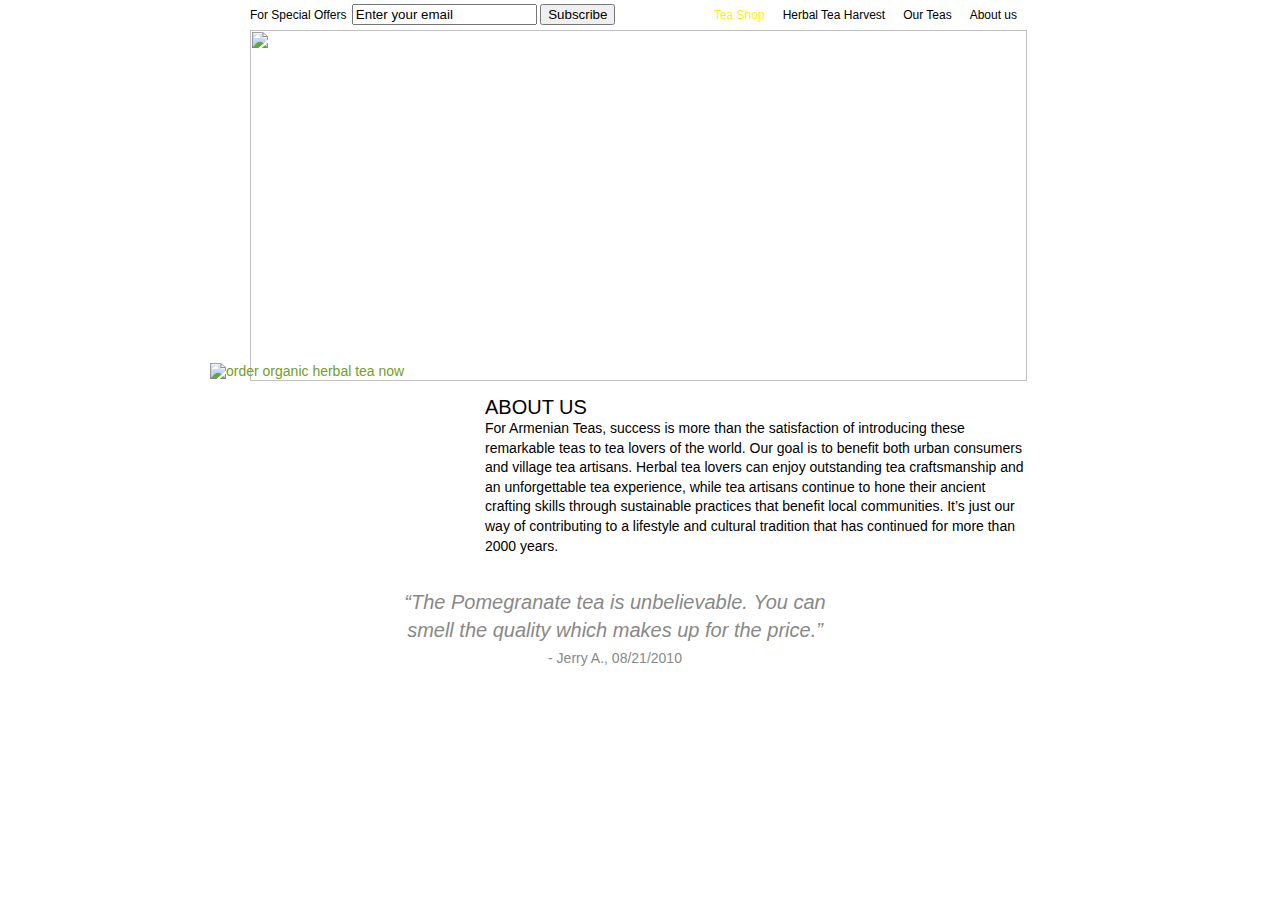
==== about/index.html @ 80d4caa8 "migrate more pages" ====
<!DOCTYPE html>
<html>
  <head>
    <meta http-equiv="Content-Type" content="text/html; charset=UTF-8" />
    <meta name="viewport" content="width=device-width, initial-scale=1.0" />

    <link href="https://commondatastorage.googleapis.com/static.adam8.com/clients/www.authentic-teas.com/favicon.ico" rel="shortcut icon" />

    <link href="/css/styles-basic-46.css" rel="stylesheet" type="text/css" />
    <link href="/css/styles-10.css" rel="stylesheet" type="text/css" />

    <link href="https://storage.googleapis.com/static.authentic-teas.com/css/gotham-bold.css" rel="stylesheet" type="text/css" />
    <link href="https://storage.googleapis.com/static.adam8.com/fonts/css/twilight-webfont.css" rel="stylesheet" type="text/css" />

    <title>Herbal teas from Armenia</title>

    <script>
      var thisPage = "about";
    </script>

    <script type="text/javascript" src="https://ajax.googleapis.com/ajax/libs/jquery/1.7.2/jquery.min.js"></script>
    <script type="text/javascript" src="/js/header-10.js"></script>
  </head>

  <body id="blog-page" class="about">
    <div id="page-container">
      <div id="header">
        <h1 id="logo" class="header-content"><a href="/">Armenian Teas</a></h1>

        <div id="subscribe">
          <form
            action="https://arto.createsend.com/t/r/s/xdkjjj/"
            method="post"
            id="subForm"
          >
            For Special Offers

            <span id="subscribe-input">
              <input
                type="text"
                value="Enter your email"
                name="cm-xdkjjj-xdkjjj"
                id="xdkjjj-xdkjjj"
                onfocus="if(this.value=='Enter your email')this.value='';"
                onblur="if(this.value=='')this.value='Enter your email';" />
              <input type="submit" value="Subscribe" />
            </span>
          </form>
        </div>

        <ul id="nav" class="header-content sf-menu nav-list-tier1">
          <li class="nav1 nav-tier1 li-about">
            <a href="/about/" class="nav-about nav-link-tier1">About us</a>
          </li>
          <li class="nav1 nav-tier1 li-our-teas">
            <a href="/our-teas/" class="nav-our-teas nav-link-tier1"
              >Our Teas</a
            >
          </li>
          <li class="nav1 nav-tier1 li-tea-harvest">
            <a href="/tea-harvest/" class="nav-tea-harvest nav-link-tier1"
              >Herbal Tea Harvest</a
            >
          </li>
        </ul>

        <div
          id="badge"
          class="header-content"
          style="
            background-image: url(https://lh4.ggpht.com/acpE-favNpQ9Wx-qEDUfNtiK0IPrff-dZ_IC55udfGMh6ppRsUVGXkLBa8xoMVf7PgGvOE-Pfb-JTISu=s185-c);
          "
        ></div>
      </div>

      <div id="container">
        <div id="content-text">
          <div id="content-wrapper" class="drop-shadow lifted">
            <div class="order-now sidebar">
              <a href="/tea-shop/"
                ><img
                  alt="order organic herbal tea now"
                  height="177"
                  src="https://storage.googleapis.com/clients.adam8.com/www.authentic-teas.com/img/order-now-trans.png"
                  width="264" /></a>
            </div>
            <h2>ABOUT US</h2>
            <p>
              For Armenian Teas, success is more than the satisfaction of
              introducing these remarkable teas to tea lovers of the world. Our
              goal is to benefit both urban consumers and village tea artisans.
              Herbal tea lovers can enjoy outstanding tea craftsmanship and an
              unforgettable tea experience, while tea artisans continue to hone
              their ancient crafting skills through sustainable practices that
              benefit local communities. It&rsquo;s just our way of contributing
              to a lifestyle and cultural tradition that has continued for more
              than 2000 years.
            </p>
          </div>
        </div>

        <div class="quotes">
          <div class="quote-item quote">
            <div class="quote-text">
              <p>
                &ldquo;Even before tasting the tea, one smell of the contents
                and I knew this was&nbsp;going to be something special.&rdquo;
              </p>
            </div>
            <div class="quote-attribution">Pearl D., 08/10/2010</div>
          </div>
          <div class="quote-item quote">
            <div class="quote-text">
              <p>
                &ldquo;I love the tea. We make 3 or 4 pots a day and drink it
                iced at work.&rdquo;
              </p>
            </div>
            <div class="quote-attribution">-Aram K., 10/06/2010</div>
          </div>
          <div class="quote-item quote">
            <div class="quote-text">
              <p>
                &ldquo;The tea arrived today. It was exactly what I was looking
                for. Thank you so&nbsp;very much.&rdquo;
              </p>
            </div>
            <div class="quote-attribution">-Tamar T., 12/29/2010</div>
          </div>
          <div class="quote-item quote">
            <div class="quote-text">
              <p>
                &ldquo;I can only drink decaffeinated herbal teas. You have such
                a great selection!&rdquo;
              </p>
            </div>
            <div class="quote-attribution">Leda K., 01/21/2011</div>
          </div>
          <div class="quote-item quote">
            <div class="quote-text">
              <p>
                &ldquo;Finding these herbal teas was especially important to me.
                I have a fairly new food allergy which does not allow me to
                consume anything which is not organic.&rdquo;
              </p>
            </div>
            <div class="quote-attribution">Monica A., 06/06/2011</div>
          </div>
          <div class="quote-item quote">
            <div class="quote-text">
              <p>
                We drink this every night - it&#39;s such a delight after
                dinner. It&#39;s &quot;real Armenian mint tea&quot; unlike the
                ones that refer to themselves as such but aren&#39;t really from
                Armenia nor as good as this tea.
              </p>
            </div>
            <div class="quote-attribution">Tamar P.</div>
          </div>
          <div class="quote-item quote">
            <div class="quote-text">
              <p>
                &ldquo;I purchased your herbal teas as a gift for my brother and
                his wife who are big&nbsp;tea drinkers.<br />
                They were impressed with the quality!
              </p>
            </div>
            <div class="quote-attribution">-Rose M., 07/15/2010</div>
          </div>
          <div class="quote-item quote">
            <div class="quote-text">
              <p>
                &ldquo;Once I tasted the Wild Mint, I knew I would never go back
                to drinking&nbsp;regular mint tea again.&rdquo;
              </p>
            </div>
            <div class="quote-attribution">-Patrick D., 09/18/2010</div>
          </div>
          <div class="quote-item quote">
            <div class="quote-text">
              <p>&ldquo;Noah&#39;s blend is so refreshing&rdquo;</p>
            </div>
            <div class="quote-attribution">Adam J.</div>
          </div>
          <div class="quote-item quote">
            <div class="quote-text">
              <p>
                &ldquo;I don&#39;t even like tea, and I LOVE this
                stuff!!!&rdquo;
              </p>
            </div>
            <div class="quote-attribution">-Jack A., 11/09/2010</div>
          </div>
          <div class="quote-item quote">
            <div class="quote-text">
              <p>
                &ldquo;Love Your herbal teas - Ani Blend is the best of
                course!&rdquo;
              </p>
            </div>
            <div class="quote-attribution">-Ani C., 01/26/2011</div>
          </div>
          <div class="quote-item quote">
            <div class="quote-text">
              <p>
                &ldquo;My pantry now officially smells like the Armenian
                highlands!!&rdquo;
              </p>
            </div>
            <div class="quote-attribution">Silva T., 01/14/2011</div>
          </div>
          <div class="quote-item quote">
            <div class="quote-text">
              <p>
                Exceptionally great herbal teas. I&#39;m not sure where else you
                can find this kind of high quality wild-crafted teas.
              </p>
            </div>
            <div class="quote-attribution">Alec E., 12/12/2016</div>
          </div>
          <div class="quote-item quote">
            <div class="quote-text">
              <p>
                &ldquo;The Armenian Blend is OUTSTANDING! I give samples to
                everyone I know.&rdquo;
              </p>
            </div>
            <div class="quote-attribution">-Nick W., 09/15/2010</div>
          </div>
          <div class="quote-item quote">
            <div class="quote-text">
              <p>
                &ldquo;The Pomegranate tea is unbelievable.&nbsp;You can smell
                the quality which makes up for the price.&rdquo;
              </p>
            </div>
            <div class="quote-attribution">- Jerry A., 08/21/2010</div>
          </div>
        </div>

        <div class="push"></div>
      </div>

      <div id="footer">
        <div id="footer-container"></div>
      </div>
    </div>

    <script type="/js/scripts-2.js"></script>
  </body>
</html>
---- css/styles-basic-46.css ----
html,body,div,span,applet,object,iframe,h1,h2,h3,h4,h5,h6,p,blockquote,pre,a,abbr,acronym,address,big,cite,code,del,dfn,em,font,img,ins,kbd,q,s,samp,small,strike,strong,sub,sup,tt,var,dl,dt,dd,ol,ul,li,fieldset,form,label,legend,table,caption,tbody,tfoot,thead,tr,th,td{margin:0;padding:0;border:0;outline:0;font-weight:inherit;font-style:inherit;font-size:100%;font-family:inherit;vertical-align:baseline}:focus{outline:0}body{line-height:1}ol,ul{}table{border-collapse:separate;border-spacing:0}caption,th,td{text-align:left;font-weight:normal;vertical-align:top}blockquote:before,blockquote:after,q:before,q:after{content:""}blockquote,q{quotes:""""}a:active{ outline:none}img{ display:block}


html, body {
	height: 100%;
}
::selection {
        background: #ffdd00; /* Safari */
        }
::-moz-selection {
        background: #ffdd00; /* Firefox */
}

body { 
  font-family: sans-serif; 
  font-size: 14px;
  background-attachment:fixed;
  background-position:center top;
  background-repeat:repeat;
  background-image:url(https://commondatastorage.googleapis.com/static.adam8.com/img/bg-canvas.gif);
  color:#000;
  min-height:100%;
}
body#admin, body#admin #container, body#admin #content-text,
body#admin-text, body#admin-text #container, body#admin-text #content-text {
  background-attachment:fixed;
  background-position:center top;
  background-repeat:repeat;
  background-image:url(https://commondatastorage.googleapis.com/static.adam8.com/img/bg-canvas.gif);
}

h1, h2, h3, h4, h5, h6 {
	font-family: Gotham, Helvetica, Arial, sans-serif;
	font-weight: normal;
	margin-bottom: .3em;
}
h1 { font-size: 70px; font-weight: bold; }
h2 { font-size: 42px; font-weight: bold; }
h3 { font-size: 24px; font-weight: bold; }
h4 { font-size: 18px; font-weight: bold; }
th { vertical-align: top; }

#admin h1, #admin h1 a:link, #admin h1 a:visited {
	font-size: 35px;
	line-height: 35px;
	padding: 6px;
	color: #000; 
}

#logo { 
	font-size: 27px;
	margin: 10px;
	text-shadow: 1px 1px 2px #111, 0px 0px 9px #6F6C64;
	text-align: center;
}
#logo a:link, #logo a:visited { 
  color: #f9f9f9;
  text-decoration: none;
  display: block;
}
#logo a:hover {
  text-decoration: none;
  display: block;
}
#nav, #nav-categories { 
  list-style-type: none;
  overflow: hidden;
}

p { margin-bottom:20px;line-height:1.4em; }
b, strong { font-weight: bold; }
i, em { font-style:italic;}
a:link, a:visited {
	color:#3C6515;
	text-decoration:none;
}
.clear {clear:both;height:0px; }

#page-container {
	position:relative;
	height: 100%;
	margin: 0 auto -50px; 
}
#container {
	position:relative;
	width: 960px;
	/* this is for the sticky footer */
	min-height: 100%;
	height: auto !important;
	height: 100%;
	margin: 0 auto -50px; 
	/* sticky footer: the bottom margin is the negative value of the footer's height */
}

#footer, .push {
	height: 50px; /* .push must be the same height as .footer */
}

#content-text {
  width: 770px;
  padding: 15px;
  margin: 0 auto;
  -moz-border-radius: 6px;
  -webkit-border-radius: 6px;
  border-radius:6px;
  overflow:visible;
  position:relative;
}
#admin #content-text, #admin-layout #content-text {
	overflow: visible;
}
.admin-home #content-text {
	padding:15px;
  margin-top:10px;
	background-color: #fff;
	background-color: rgba(256,256,256,.8);
	color: #000;
  color: #000;
  width: 80%;
}
#nav-admin li, #nav-orphin-admin li {
	margin:0;
	padding:0;
	text-indent: 0px;
	list-style-type: none;	
}
.nav-admin-link:link, .nav-admin-link:visited {
	color: #f00;
}
#nav-admin .nav-list-tier2, 
#nav-admin .nav-list-tier3,
#nav-admin .nav-list-tier4 { 
	padding: 10px 0 0 12px;
	border-left: 1px solid rgba(0,0,0,0.1); 
}
#nav-orphin-admin {
	border-top: 1px solid rgba(255,255,255,.5);
	box-shadow: 0 -1px 0 0 rgba(0,0,0,.2);
	margin-top: 10px;
	padding-top: 10px;
}

.white-on-black #content-text {
	background-color: #000;
	background-color: rgba(0,0,0,.8);
	color: #fff;
	text-shadow: 1px 1px 1px #000; 
	text-shadow: 1px 1px 1px rgba(0,0,0,0.8); 
}
.white-on-black #content-text strong, .white-on-black #content-text b {
	color: #fff;
	text-shadow: 1px 1px 1px #000; 
}
.white-on-black a:link, .white-on-black a:visited {
	color: #dca54c;
	text-decoration: none;
}
.white-on-black a:hover { 
	color: #dca54c;       
  text-decoration: underline;        
}


.black-on-white #content-text {
	background-color: #fff;
	background-color: rgba(256,256,256,.8);
	color: #000;
	text-shadow: 1px 1px 1px #fff; 
	text-shadow: 1px 1px 1px rgba(255,255,255,0.8); 
}
.black-on-white #content-text strong, .black-on-white #content-text b {
	color: #000;
	text-shadow: 1px 1px 1px #fff;  
}
.black-on-white a:link, .black-on-white a:visited {
	color: #B25819;
	text-decoration: none;
}
.black-on-white a:hover { 
  color: #D78028;         
  text-decoration: underline;        
}
.None #content-text {
	/* background-color: transparent; */
}
#admin #content-text {
	min-height: 800px;
}



#content-text li { 	margin: .3em 0 .4em 2em; }
#admin #content-text li { margin-left:0; }

#coming-soon {
  text-align: center;
	color:#000;
	text-shadow: 1px 1px 1px #fff; 
	text-shadow: 1px 1px 1px rgba(255,255,255,0.8);
	position: fixed;
	z-index:1;
	top:0;right:0;left:0;bottom:0;
	width:100%;
	height:100%;
	display:table;
}
#coming-soon-inner {
	vertical-align:middle;
	display:table-cell;
}
#coming-soon-inner strong {
	padding:10px;
	background-color:#fff;
	background-color:rgba(256,256,256,.5);
	-moz-border-radius:12px;
	-webkit-border-radius:12px;
	border-radius:12px;
	border: 1px solid #fff;
	
}
.button, .submit-button {
  font-size: 11px;
  font-family: sans-serif;
  line-height: 1em;
  font-weight: bold;
  padding: 7px 10px;
  -moz-border-radius: 4px;
  -webkit-border-radius: 4px;
  border-radius: 4px;
  -webkit-box-shadow: 0px 0px 7px rgba(0,0,0,.1);
  -moz-box-shadow: 0px 0px 7px rgba(0,0,0,.1);
  box-shadow: 0px 0px 7px rgba(0,0,0,.1);
  border: 1px solid #777;
  text-shadow: 1px 1px 1px #fff; 
  color: #000;
  background: #fff;
  background: rgba(256,256,256,0.8);
  background: -webkit-gradient(linear, left top, left bottom, from(#fff), to(#dddddd));
}

#content-text .button{ font-size: 12px; }

.submit-button{color: #fff;text-shadow: 0 -1px 0 rgba(0, 0, 0, 0.9);font-size: 14px;background-color:#5bb75b;*background-color:#51a351;background-image:-ms-linear-gradient(top, #62c462, #51a351);background-image:-webkit-gradient(linear, 0 0, 0 100%, from(#62c462), to(#51a351));background-image:-webkit-linear-gradient(top, #62c462, #51a351);background-image:-o-linear-gradient(top, #62c462, #51a351);background-image:-moz-linear-gradient(top, #62c462, #51a351);background-image:linear-gradient(top, #62c462, #51a351);background-repeat:repeat-x;border-color:#51a351 #51a351 #387038;border-color:rgba(0, 0, 0, 0.1) rgba(0, 0, 0, 0.1) rgba(0, 0, 0, 0.25);filter:progid:dximagetransform.microsoft.gradient(startColorstr='#62c462', endColorstr='#51a351', GradientType=0);filter:progid:dximagetransform.microsoft.gradient(enabled=false);}

.submit-button:hover,.submit-button:active {background-color:#51a351;*background-color:#499249;}


#footer .button {
  font-weight: normal;
  padding: 3px 8px;
}
.button:link, .button:visited {	
  text-decoration: none!important;
}
#content-text .button:hover { 
  border: 1px solid #999;
  background:none; 
  background-color:#fff;
  background: -webkit-gradient(linear, left top, left bottom, from(#fff), to(#eee)); 
  color: #000;
  -webkit-box-shadow: 0px 0px 7px rgba(256,256,256,.3);
  -moz-box-shadow: 0px 0px 7px rgba(256,256,256,.3);
  box-shadow: 0px 0px 7px rgba(256,256,256,.3); 
}


.white-on-black .button {
  border: 1px solid #333;
  color: #ccc;
  background: #000;
  background: rgba(0,0,0,0.6);
  text-shadow: none;
  background: -webkit-gradient(linear, left top, left bottom, from(#888), to(#060606))!important;
}
.new-client-button {
	margin-top:25px;
}
#content-text .button {
	color:#333;
}
.white-on-black .button:hover {
	background: #000;
	color: #fff;
}
.button-close { text-decoration: none!important; }
.delete-it { color:#f00!important; }
#footer { position: relative; }
#login, #logout {
  position: absolute;
  z-index:1001;
  bottom: 10px;
  right: 10px;
  background: -webkit-gradient(linear, left top, left bottom, from(#fff), to(#dddddd));
  
}
#logout {
  position:fixed;
  bottom: auto;
  top: 10px;
  right: 32px;
}
#login a:link, #login a:visited, #logout a:link, #logout a:visited {
	text-decoration:none;
}
#adam8-icon {
	display:block;
	position:absolute;
	right: -24px;
	top: 1px;
	width: 16px;
	height: 16px;
}
#adam8-icon:link, #adam8-icon:visited {
	background-image: url(https://commondatastorage.googleapis.com/static.adam8.com/img/adam8-icon.png);
	background-repeat: no-repeat;
	background-position: left top;
}
#adam8-icon:hover {
	background-image: url(https://commondatastorage.googleapis.com/static.adam8.com/img/adam8-icon.png);
	background-repeat: no-repeat;
	background-position: left bottom;
}

.button a:link, .button a:visited {
  color: #111;
	text-shadow: 1px 1px 1px #fff; 
	text-shadow: 1px 1px 1px rgba(255,255,255,0.8); 
}
.button a:hover {
	color: #F00;
	text-decoration: none!important;
}
.white-on-black .button a:link, .white-on-black .button a:visited {
  color: #d6d6d6;
  text-shadow: 1px 1px 1px #000; 
}



/* ----------  SLIDESHOW GALLERY ----------------*/

#slideshow, .slideshow {
	font-size: 10px;
	line-height: 1em;
	position: relative;
	margin-bottom: 10px;
}
#slideshow h2, .slideshow h2 {
	margin-bottom: .5em;
	line-height: 1em;
}
#slideshow-prev-next, .slideshow-prev-next { display: none; }
.slideshow-right #slideshow, .slideshow-right .slideshow {
	margin-left: 15px;
	float: right;
}
.slideshow-small-right #content-text, .slideshow-normal #content-text, .slideshow-None #content-text {
	width: 960px;
}
#slideshow-thumb-container, .slideshow-thumb-container {
	
}
#slideshow-thumb-container img, .slideshow-thumb-container img {
	float: left;
	margin:0 2px 2px 0;
	border: 2px solid #e5dfd0;
}
body.white-on-black #slideshow-thumb-container img,
body.white-on-black .slideshow-thumb-container img { border: 2px solid #000; }
body.black-on-white #slideshow-thumb-container img,
body.black-on-white .slideshow-thumb-container img { border: 2px solid #fff; }

#slideshow-thumb-container .thumb-selected img,
body.white-on-black #slideshow-thumb-container .thumb-selected img,
.slideshow-thumb-container .thumb-selected img,
body.white-on-black .slideshow-thumb-container .thumb-selected img {
	border: 2px solid #fff;
    -moz-box-shadow:0px 0px 6px #6A5414;
    -webkit-box-shadow:0px 0px 6px #6A5414;
    box-shadow:0px 0px 6px #6A5414;
}
body.black-on-white #slideshow-thumb-container .thumb-selected img,
body.black-on-white .slideshow-thumb-container .thumb-selected img {
	border: 2px solid #fe9;
}

#slideshow-photo-container, .slideshow-photo-container {
	clear: both;
	margin-top: 4px;
	margin-left: 2px; 
}
#slideshow-photo, .slideshow-photo {
	margin-bottom:2px;
}
.slideshow-photo-item {
	position: relative;
}
.slideshow-photo-other {
	display: none;
}
.slideshow-photo-caption {
	position: absolute;
	bottom: 0px;
	background-color:#000;
	background-color: rgba(0,0,0,.7);
	padding:1px 10px 4px 5px;
}
.slideshow-photo-caption a:link, .slideshow-photo-caption a:visited { text-decoration: none; color: #fff; }

.slideshow-solo .slideshow-thumb-container, .slideshow-solo .slideshow-prev-next { display: none; }



/*------------  BLOG   ----------------*/

#blog-post, .blog-post {
	position: relative;
	padding-bottom:30px; 
}
.post-entry-home .post-pic, .post-entry-list .post-pic {
	float: left;
	margin: 0 10px 5px 0;
}
.post-entry-home {
	overflow: hidden; 
}
.post-entry-home:hover {
	cursor: pointer; 
}
.post-entry-home .post-summary a:link, .post-entry-home .post-summary a:visited, .post-entry-home .post-summary a:hover 
, .post-entry-home-list .post-summary a:link, .post-entry-home-list .post-summary a:visited, .post-entry-home-list .post-summary a:hover {
	color:#000;
	text-decoration: none;
}
.post-comments, .post-staff, .post-category, .post-issue {
	display: inline;
	float: right;
	margin: 8px 10px 10px 0;
}
.post-content {
	padding-bottom:60px;
}
.post-comments {
	float:left;
}
.post-bottom {
	clear:both;
}
#fb-comments-wrapper {
	display:none;
}





/*------------  ADMIN   ----------------*/


#admin {
	/*min-height: 1600px;*/
}
#admin #content-text {
	/* width: 960px; */
}
#admin h3 {
	margin: 20px 0 5px 0;
	padding: 10px 0; 
}
#admin h3 a:link, #admin h3 a:visited {
	color: #000;
	text-decoration: none;
}
#admin td { padding:5px; }

.admin-home #admin-home-button {
	display: none;
}

#content-text li#add_new_page { margin: 8px 0 15px -6px; }

#admin-posts {
	margin-bottom: 20px;  
}
.admin-item, .list-item  {
	margin-bottom: 10px;
	position: relative;
	clear: left;
	overflow: hidden;
	line-height: 1.2em;
}

.admin-page-side {
	position: absolute;
	left: -22px;
}

#admin-list {
	list-style-type: none;
	margin-bottom: 25px;
}
#admin-products { margin-bottom: 15px; }
.admin-product-option-edit {
	display:none;
	margin-bottom: 25px;
	padding-left:10px; 
	border-left:3px solid #000; 
}
#breadcrumbs {
	margin-bottom: 15px;
	text-transform: capitalize;
	
}
#admin-text #admin-form, #admin #breadcrumbs, #admin-text h3 {
	/*background-color: #fff;
	background-color: rgba(256,256,256,0.8);*/
    -moz-border-radius: 4px;
    -webkit-border-radius: 4px;
}
#nav-admin-container li { min-height: 19px; }

.admin-hover-li { /* background-color: rgba(255,255,255,.3); */ }
/*
.admin-pics {
	text-indent: -99999em;
	background-image: url(../img/pics.png);
	background-repeat: no-repeat;
	background-position: center center;
	width: 27px;
	min-height: 19px;
	display: inline-block;
}
.button-close {
	display: none;
	text-indent: -99999em;
	background-image: url(../img/trash.png);
	background-repeat: no-repeat;
	background-position: center center;
	width: 13px;
	min-height: 19px;
	display: inline-block;
}
.live-page {
	display: none;
	text-indent: -99999em;
	background-image: url(../img/open.png);
	background-repeat: no-repeat;
	background-position: center center;
	width: 19px;
	min-height: 19px;
	display: inline-block;
}
*/


.admin-options { display: none; }

#breadcrumbs {
	position: relative;
	left: -20px;
	display: block;
	padding:12px 30px 10px 20px;
	background-image: url(https://commondatastorage.googleapis.com/static.adam8.com/img/arrow.png);
	background-repeat: no-repeat;
	background-position: left center;
}
#breadcrumbs a:link,#breadcrumbs a:visited {
	color:#f00;
}

#content-text li.item {
	text-indent: 0px;
	margin-left:0;
}
#admin-layout #container {
	border-left: 4px dotted #fc0;
	border-right: 4px dotted #fc0;
	height: 600px;
}
#admin-layout-bar {
    position:fixed;
	z-index:1002;
    bottom:0;left:0;
    width:100%;
    display:block;
    background:#000;
    height:25px;
    overflow:hidden;
    padding:12px 0;
    text-align:center;
    color:#fff;
    border-top: 3px solid #dca54c;  
    -moz-box-shadow:0px 0px 6px #000;
    -webkit-box-shadow:0px 0px 6px #000;
    box-shadow:0px 0px 6px #000;
	text-shadow:none!important;
}
#admin-layout-bar a:link, #admin-layout-bar a:visited, admin-layout-bar {
	color: #fff;
}
#admin-layout #content-text {
    border: 1px dashed #dca54c;
    overflow: visible;
}
#admin-form {
	width:100%;
	margin-top: 20px;
}
#admin-form th {
  padding:7px 0 5px 0px;
  width: 100px;
}
#admin-form td {  
  padding:7px 0;
}
label { vertical-align: middle; }

#admin-blog {
	margin-bottom: 30px;
	padding-bottom: 20px;
	border-bottom: 2px solid #000;
}

#id_title, #id_seo_title, #id_summary, #id_title_fr, #id_seo_title_fr, #id_summary_fr  {
	width: 450px;
}

#id_summary { height:50px; }
#id_sequence { width: 25px; }

/*input { vertical-align: top; } */


#admin-form input#id_image { width: auto; }
#admin-form-delete { text-align: right;clear:both;margin-top: 100px; padding-top: 20px;border-top: 3px solid #000; } 

.admin-slideshow #slideshow { display: none; }

#layout-save-button {
    font-family: Verdana, Arial, Helvetica, sans-serif;
    font-size: 11px;
    top:0px;
    right:0px;
    padding:1px 6px;
    font-weight:bold;
    line-height: 18px;
    position:absolute;
    background-color:#FFCC00;
    color: #000;
}
#layout-save-button {
    color: #000;
	text-shadow: none;
}
#pic-list {
	margin-top: 10px;
	display:block;
}
#pic-list-mini {
	margin-top: -1px;
	display:block;
	margin-left: 120px;
	width: auto;
	margin-left: 118px;
}
.pic-list-item {
	display:block;
	width:62px;
	height:100px;
	float:left;
	margin: 0 20px 5px 0;
}
.pic-list-item-mini {
	display: block;
	width: 28px;
	height: 28px;
	float: left;
	margin: 0 5px 10px 0;
}
#pic-preview {
	position: absolute;
	left: -240px;
}
.pic-list-img {
	border-radius: 4px;
}
.pic-list .pic-list-img { 
	border: 1px solid #fff;
}
.pic-list-item:hover, .icon-drag:hover {
	cursor: move;
}
.pic-list-item img { border:3px solid transparent; }
.pic-list-item img:hover { border:3px solid #fc0; }

.admin-delete {
	text-align: right;
	float: right;
	margin-top:3px;
}
.removePic { color: #fff!important;display: none;float:right;font-size:11px;margin-right:2px;margin-top:2px;background-color:#f00;padding:2px 3px;text-decoration:none;font-weight:normal; }
.pic-active {
	border: 3px solid #fc0!important;
	-webkit-box-shadow:0px 0px 6px #fc0;
	-moz-box-shadow: 0px 0px 6px #fc0; 
	box-shadow: 0px 0px 6px #fc0; 
}

#caption-text {
	margin-bottom: 50px;
	display: none; 
}
#caption-text p { display: inline; padding-right: 8px; }

#caption-text h1, #caption-text h2, #caption-text h3, #caption-text h4 {
	font-size: 20px;
}
#slideshow-save { position:relative; top:20px; }
#slideshow-save, .upload-form { clear: both }
.pic-list-caption-hidden, .pic-list-link-hidden { display:none }
#slideshow-caption-input { width: 675px; }
#slideshow-link-input { width: 400px; }
#save-caption-form, #save-link-form { display:none; }
#admin-saved, #admin-deleted {
	display: none;
	height:20px;
	color: #060;
	position:absolute;
	width:200px;
	left:0px;
	padding-left: 10px;
}
#admin-saving, #admin-deleting {
	background-color: #FC0;
	top: -4px;
	display: none;
	color: #000;
	height: 20px;
	line-height: 20px;
	position: absolute;
	width: auto;
	left: -14px;
	padding: 2px 9px 2px 29px;
	background-image: url(https://commondatastorage.googleapis.com/static.adam8.com/img/ajax-loader-yellow-bg.gif);
	background-repeat: no-repeat;
	background-position: 7px center;
}
#image-counter {
	line-height: 16px;
	padding-left: 0;
	max-width:615px;
	margin-left: 135px;
}
.image-loading {
	padding-left: 22px!important;
	background-image: url(https://commondatastorage.googleapis.com/static.adam8.com/img/ajax-loader.gif); 
	background-repeat: no-repeat;
	background-position: left top;
}
.admin-box {
	width: 100%;
	padding: 15px;
	border: 1px solid #b4afa2;
	margin: 25px 0px;
	-moz-border-radius: 10px;
	-webkit-border-radius: 10px;
	border-radius:10px;
	background: #d3cdbe;
}
.admin-cover-upload {
	width: 300px;
	float: right;
	margin: 0 0 18px 18px;
}
#admin #id_attribution, #admin #id_link { width: 550px; }

#client-list {
	list-style-type:none;
}
#client-list img {
	float:left;
	margin-right:5px;
}
.float-left {
	float:left;
	margin-right:6px;
	margin-bottom:2px;
}
.float-right {
	float: right;
	margin-left:5px;
	margin-bottom:2px;
}


.issue-cover { float:left;margin:0 8px 8px 0;}
#feature-image { position:absolute;right:0; }
.issue-add-to-cart { position: absolute; right:0;top: 0; }

.author-list  {
	height:150px;
	overflow:auto;
	border: 1px solid #333;
	padding:4px;
}

.last_name_required {
	display:none; /* honeypot */
}
.error { color: #f00; }
---- css/styles-10.css ----
#login, #logout {
    display: none;
}
body {
    background-image: none;
}

p {
    margin-bottom: 1.2em;
}

h1, h2, h3, h4, h5, h6 {
    font-family: GothamBoldRegular, Helvetica, Arial, sans-serif;
    font-weight: normal;
    margin: 0 0 3px 0;
    -webkit-font-smoothing: antialiased;
}
h1, h2 {
    font-size: 20px;
    margin-top: 18px;
}
h3 {
    font-size: 17px; 
}


#header, #container, #footer {
    width: 780px;
    margin: 0 auto;
    position: relative;
}
#container {
    min-height: 180px;
}
#header {
    height: 381px;
}
#admin #header {
    height: 180px;
}
.tea-shop #header, .shop #header {
    height: 30px;
}
#header-slideshow {
    position: absolute;
    top: 0;
    left: 0;
}
.pic-header {
    position: absolute;
    top: 30px;
    left: 0;
    cursor: pointer;
}

#subscribe {
    font-family: 'Vollkorn', Georgia, Arial, serif;
    line-height: 24px;
    position: absolute;
    top: 3px;
    font-size: 12px;
}
#subscribe-input {
    margin-left: 2px;
}

#subForm_fr {
    display: none;
}
body.i18n_fr #subForm {
    display: none;
}
body.i18n_fr #subForm_fr {
    display: block;
}


#social-fb-like {
    position: absolute;
    right: -95px;
    top: 30px;
}
#social-twitter {
    position: absolute;
    right: -55px;
    top: 54px;
}
#social-fb-find {
    position: absolute;
    top: -30px;
}

ul#nav {
    font-family: GothamBoldRegular, Helvetica, Arial, sans-serif;
    height: 30px;
    padding-right: 5px;
    font-size: 12px;
}
#nav li {
    float: right;
    /*border-right:1px solid #DDD;*/
}
#nav li a {
    padding: 10px 8px 10px 10px;
    line-height: 30px;
}
#nav li a:link, #nav li a:visited {
    color: #000;
}
#nav li a:hover {
    color: #769c27;
}

#nav li .nav-tea-shop:link, #nav li .nav-tea-shop:visited,
#nav li .nav-shop:link, #nav li .nav-shop:visited {
    /*background:url(https://storage.googleapis.com/static.authentic-teas.com/img/nav-tea-shop.png) top center no-repeat;
            	background-color:#769923;*/
    position: relative;
    top: 0px;
    background: url(https://storage.googleapis.com/static.authentic-teas.com/img/nav-active-bg2-trans.png) center -8px no-repeat;
    color: #fff200!important;
}
#nav li .nav-tea-shop:hover, nav li .nav-shop:hover {
    position: relative;
    top: 2px;
    background: url(https://storage.googleapis.com/static.authentic-teas.com/img/nav-active-bg2-trans.png) center -8px no-repeat;
}

#handpicked, #badge {
    position: absolute;
    z-index: 101;
    right: -45px;
    top: 75px;
    width: 185px;
    height: 186px;
    display: block;
    background-repeat: no-repeat;
    background-position: center center;
}
.tea-shop #badge, .shop #badge {
    display: none;
}
#badge a {
    width: 185px;
    height: 186px;
    display: block;
}
#logo {
    z-index: 25;
    margin: 0;
    width: 235px;
    height: 144px;
    display: block;
    position: absolute;
    top: 40px;
    left: 20px;
}
#logo a:link, #logo a:visited {
    text-indent: -99999em;
    background: url(https://storage.googleapis.com/static.authentic-teas.com/img/Authentic-Teas-logo-trans.png) top left no-repeat;
    width: 158px;
    height: 158px;
    display: block;
}
body.home #container {
    min-height: 150px;
    /* position: relative; */
    z-index: 10;
}
body#blog #container {
    min-height: 300px;
}
#home-header-tagline {
    text-indent: -99999em;
    width: 667px;
    height: 79px;
    display: block;
    position: absolute;
    top: 287px;
    left: 72px;
    background: url(https://storage.googleapis.com/static.authentic-teas.com/img/authentic-people-authentic-teas-trans.png) top left no-repeat;
}
#home-header-tagline1 {
    text-indent: -99999em;
    width: 178px;
    height: 70px;
    display: block;
    position: absolute;
    top: 265px;
    left: 135px;
    background: url(https://storage.googleapis.com/static.authentic-teas.com/img/home-header-tagline1-pure.png) bottom left no-repeat;
}
#home-header-tagline2 {
    text-indent: -99999em;
    width: 324px;
    height: 70px;
    display: block;
    position: absolute;
    top: 265px;
    left: 315px;
    background: url(https://storage.googleapis.com/static.authentic-teas.com/img/home-header-tagline2-armenian.png) bottom left no-repeat;
}
body.i18n_fr #home-header-tagline2 {
    background: url(https://storage.googleapis.com/static.authentic-teas.com/img/home-header-tagline2-armenian_fr.png) bottom left no-repeat;
}
body.home #home-header-tagline1, body.home #home-header-tagline2 {
    display: none;
}


#home-links {
    width: 815px;
    height: 175px;
    display: block;
    position: absolute;
    top: -17px;
    left: -36px;
    background: url(https://storage.googleapis.com/static.authentic-teas.com/img/home-links-trans.png) top left no-repeat;
}
body.i18n_fr #home-links {
    background: url(https://storage.googleapis.com/static.authentic-teas.com/img/home-links-trans2_fr.png) top left no-repeat;
}
#home-order {
    position: absolute;
    top: 10px;
    left: 0;
}
#home-order, #home-order a {
    text-indent: -99999em;
    width: 260px;
    height: 165px;
    display: block;
}
#home-armenian-teas {
    position: absolute;
    top: 25px;
    left: 268px;
}
#home-armenian-teas, #home-armenian-teas a {
    text-indent: -99999em;
    width: 315px;
    height: 132px;
    display: block;
}
#home-tea-harvest {
    position: absolute;
    top: 25px;
    left: 595px;
}
#home-tea-harvest, #home-tea-harvest a {
    text-indent: -99999em;
    width: 218px;
    height: 132px;
    display: block;
}

#content-text {
    font-family: 'Vollkorn', Georgia, Arial, serif;
    font-size: 14px;
    line-height: 17px;
    padding: 0;
    margin: 0;
    left: 235px;
    width: 546px;
}
body.home #content-text {
    left: 0;
    width: auto;
    height: 140px;
    margin: 0 auto;
    z-index: 11;
}
body#blog #content-text {
    margin: 0;
    left: 235px;
    width: 546px;
    height: auto;
    min-height: 300px;
}
#admin #content-text, #admin-text #content-text {
    left: 0;
}

#content_fr {
    display: none;
}
body.i18n_fr #content_en {
    display: none;
}
body.i18n_fr #content_fr {
    display: block;
}


#sidebar {
    position: absolute;
    float: left;
    left: -235px;
    top: 150px;
    width: 218px;
}
#sidebar li {
    margin: 0;
    padding: 0;
    list-style-type: none;
}
#comment {
    width: 100%;
}
.pullquote {
    float: left;
    font-style: italic;
    font-size: 25px;
    line-height: 31px;
    position: absolute;
    left: -237px;
    top: 165px;
    width: 224px;
}

.quotes {
    position: relative;
    clear: both;
    padding: 15px 0px 13px 0;
    width: 830px;
    max-width: 100%;
    left: -25px;
    margin: 10px auto 5px;
    background: url(https://storage.googleapis.com/static.authentic-teas.com/img/line-trans.png) top center no-repeat;
}
.quote-item, .quote-item_fr {
    display: none;
}
.quote-text {
    font-family: 'Vollkorn', Georgia, Arial, serif;
    font-size: 20px;
    line-height: 1.25em;
    font-style: italic;
    color: #888;
    text-align: center;
    text-wrap: balance;
}
.quote-text p {
    margin: 0 0 7px 0;
}
.quote-attribution {
    font-family: 'Vollkorn', Georgia, Arial, serif;
    font-size: 14px;
    line-height: 1.1em;
    color: #888;
    text-align: center;
}

.float-right {
    float: right;
    margin: 0 0 10px 10px;
}




.push {
    display: none;
}


#footer {
    height: 78px;
    clear: both;
}
div#footer {
    position: relative;
    text-indent: -99999em;
    display: block;
    width: 830px;
    left: -25px;
    height: 78px;
    background: url(https://storage.googleapis.com/static.authentic-teas.com/img/footer-trans7.png) top left no-repeat;  
}
.holla {
    position: absolute;
    top: 0;
    left: 0;
    width: 355px;
    height: 78px;
}
.order-now {
    position: absolute;
    left: -275px;
    top: -36px;
}

#armenian-tea-order-details {
    /* background:url(https://storage.googleapis.com/static.authentic-teas.com/img/organic-tea-order-details-trans.png) top left no-repeat; */
    position: absolute;
    width: 140px;
    text-align: center;
    display: none;
    top: 170px;
    left: -170px;
}

#order-form {
    position: relative;
    z-index: 1;
    margin-top: 20px;
}
.more-info {
    position: relative;
    margin-top: 10px;
    font-family: Arial, sans-serif;
    font-size: 11px;
    line-height: 11px;
}
.more-info-box {
    display: none;
    margin-top: 10px;
    padding-left: 5px;
    border-left: 1px solid #AAA;
    font-family: Arial, sans-serif;
    font-size: 11px;
    line-height: 11px;
    color: #202020;
}
.more-info-box p {
    line-height: 11px;
    margin-bottom: 12px;
}
div#products {
    height: 100%;
    position: absolute;
    z-index: 15;
    left: 267px;
}
.tea-shop-item, .shop-item {
    display: none;
}
.tea-shop-item-active, .shop-item-active {
    display: block;
}
.tea-shop-list-item-active, .shop-list-item-active {
    background-image: url(https://storage.googleapis.com/static.authentic-teas.com/img/tea-shop-item-active.png);
    background-repeat: no-repeat;
    background-position: -10px bottom;
}

#tea-list, #shop-list {
    padding: 0;
    margin: 0;
}
#tea-list li, #shop-list li {
    list-style-type: none;
    margin: 1px 0;
    padding: 1px 0;
    text-indent: 0;
    max-width: 260px;
}


.shop.title {
    margin-top: 5px;
    padding-top: 5px;
    border-top: 1px dotted #BBB;
}

#tea-shop-address, #shop-address {
    clear: both;
    position: relative;
    z-index: 17;
}
#tea-shop-address h3, #shop-address h3 {
    margin: 10px 0;
    color: #DD3A37;
}
#tea-shop-address td, #shop-address td {
    padding: 1px 0;
    line-height: 22px;
}


body.tea-shop #content-text, body.shop #content-text {
    left: 195px;
    min-height: 1350px;
    width: 645px;
}
.tea-shop-item, .shop-item {
    position: relative;
    line-height: 14px;
    width: 345px;
    height: 325px;
    overflow: visible;
    float: left;
    margin: 0 0px 20px -8px;
    background-repeat: no-repeat;
    background-position: -38px top;

}
.tea-shop-item {
    background-image: url(https://storage.googleapis.com/static.authentic-teas.com/img/tea-packages2.jpg);
}
.tea-armenian-blend {
    background-position: -38px top;
}
.tea-aroma-of-armenia {
    background-position: -38px -975px;
}
.tea-mountain-melody {
    background-position: -38px -1625px;
}
.tea-wild-mint {
    background-position: -38px -325px;
}
.tea-orient-blend {
    background-position: -38px -1300px;
}
.tea-ani-blend {
    background-position: -38px -650px;
}
.tea-pomegranate-tea {
    background-position: -38px -1950px;
}
.tea-highlands-sampler {
    background-position: -38px -2275px;
}


.tea-shop-item h3, .shop-item h3 {
    position: relative;
    z-index: 16;
    font-family: ZephyrRegular;
    font-weight: normal;
    font-size: 30px;
    line-height: 1em;
    margin-left: 220px;
    margin-bottom: 12px;
    width: 155px;
    display: block;
    /*text-indent:-99999em;
            	background-image: url(https://storage.googleapis.com/static.authentic-teas.com/img/tea-shop-titles.gif);
            	background-repeat: no-repeat;
            	background-position: left top;
            	*/
}

/*
.tea-armenian-blend h3 { background-position: left top; }
.tea-aroma-of-armenia h3 { background-position: -155px top; }
.tea-mountain-melody h3 { background-position: -310px top; }
.tea-wild-mint h3 { background-position: -465px top; }
.tea-orient-blend h3 { background-position: -620px top; }
.tea-ani-blend h3 { background-position: -775px top; }
.tea-pomegranate-tea h3 { background-position: -930px top; }
.tea-highlands-sampler h3 { background-position: -1102px top; }
*/

.tea-shop-item div, .shop-item div {
    position: relative;
    z-index: 12;
    margin-left: 220px;
    margin-bottom: 10px;
}
.shop-item div.shop-product-image {
    position: absolute;
    z-index: 1;
    width: 205px;
    top: 0;
    left: -20px;
    margin: 0;
}
#products p {
    margin: 0;
    line-height: 1em;
}
.more-info-box p {
    margin-bottom: 12px;
}
.tea-shop-ingredients, .shop-details {
    font-family: Arial, sans-serif;
    font-size: 11px;
    line-height: 11px;
    color: #666;
}
.tea-shop-price, .shop-price {
    display: block;
    margin: 4px 0;
}
.add-to-cart {
    margin: 3px 0;
}
.organic, .organic-usda, .sticker {
    background-repeat: no-repeat!important;
    position: absolute;
    z-index: 2;
    width: 60px;
    height: 60px;
    display: block;
    top: -10px;
    left: -5px;
    text-indent: -99999em;
}
.organic {
    background: url(https://storage.googleapis.com/static.authentic-teas.com/img/organic-trans.png) top left no-repeat;
}
.organic-usda {
    background: url(https://storage.googleapis.com/static.authentic-teas.com/img/usda-organic-trans.png) top left no-repeat;
}


#tea-packaging {
    position: relative;
    left: -240px;
}
.shop-title {
    margin-top: 3px;
    color: #769C27;
    display: block;
}





@media only screen and (max-width: 800px) {
    
    img {
        max-width: 100%;
        height: auto!important;
    }
    
    h2 {
        margin-bottom: 20px;
    }
    
    #social-fb-like,
    #social-twitter,
    #handpicked, #badge,
    #subscribe,
    #home-header-tagline1,
    #home-header-tagline2,
    #footer {
        display: none!important;
    }
    
    #home-header-tagline-mobile {
      position: absolute;
      background: transparent url(https://storage.googleapis.com/static.authentic-teas.com/img/home-header-mobile-pure-armenian.png) no-repeat center center;
      background-size: contain;
      width: 94%;
      left: 3%;
      bottom: 4%;
      z-index: 10;
      top: 80%;
    }
    
    #logo a:link, #logo a:visited {
        width: 100px;
        height: 100px;
        background-size: contain;
    }
    
    .tea-harvest #logo {
        display: none;
    }
    
    #shop #logo {
        left: 10px;
        top: 5px;
    }
    
    #shop #logo a:link, #shop #logo a:visited {
      width: 40px;
    }
    
    body.home #content-text {
        height: auto;
        margin: 0 10px;
    }
    
    #content-text {
        position: relative;
        left: 0;
        width: auto;
        margin: 10px;
    }
    #content-text p {
      width: auto!important;
    }
    
    #content-wrapper {
        display: flex;
        flex-direction: column;
    }
    
    #screen-flash {
        width: 100%!important;
        height: auto!important;
    }
    
    #screen-flash video {
        width: 100%;
        height: auto;
    }
    
    .sidebar {
        order: 5;
    }
    
    .order-now {
        position: relative;
        left: 0;
        top: 0;
        margin: 0 auto;
    }
    
    .order-now img {
        margin: 0 auto;
    }
    
    #header, #container, #footer {
        width: 100%;
    }
    #header {
        height: auto;
    }
    
    #header-slideshow {
        width: 100%;
        position: relative;
        padding-top: 50%;
    }
    .pic-header {
        padding-top: 0%;
        width: 100%!important;
        max-width: 100%!important;
        height: auto!important;
        top: 30px;
    }
    ul#nav {
        padding: 0;
        margin: 0;
        font-size: 12px;
        height: 50px;
    }
    #nav li {
    
    }
    #nav li a {
        padding-left: 8px;
        padding-right: 8px;
        height: 50px;
        line-height: 50px;
        padding-top: 0;
        padding-bottom: 0;
        display: inline-block;
    }
    
    #nav li .nav-tea-shop:link, 
    #nav li .nav-tea-shop:visited, 
    #nav li .nav-shop:link, 
    #nav li .nav-shop:visited {
        position: relative;
        top: 0px;
        background-image: none!important;
        color: inherit!important;
    }
    
    body#shop #nav li .nav-tea-shop:link,
    body#shop #nav li .nav-tea-shop:visited {
        color: #769c27!important;
    }
    
    #home-links {
        position: relative;
        width: 100%;
        height: auto;
        top: 0;
        left: 0;
        background: none;
    }
    
    #home-links > div {
        position: relative;
        top: 0;
        left: 0;
        width: 100%;
        height: auto;
    }
    
    #home-links a {
        background: orange;
        width: 100%;
        height: 100%;
        position: relative;
    }
    
    #home-order a {
        background: transparent url(https://storage.googleapis.com/clients.adam8.com/www.authentic-teas.com/img/home-mobile-tout-1.jpg) no-repeat center center;
        background-size: contain;
        padding-top: 72%;
    }
    
    #home-armenian-teas a {
        background: transparent url(https://storage.googleapis.com/clients.adam8.com/www.authentic-teas.com/img/home-mobile-tout-2.jpg) no-repeat center center;
        background-size: contain;
        padding-top: 45%;
    }
    
    #home-tea-harvest a {
        background: transparent url(https://storage.googleapis.com/clients.adam8.com/www.authentic-teas.com/img/home-mobile-tout-3.jpg) no-repeat center center;
        background-size: contain;
        padding-top: 58%;
    }
    
    .quotes {
        /* background-color: pink; */
        padding: 15px;
        left: 0;
        margin: 0 auto;
        background: none;
        width: auto;
    }

    #armenian-tea-order-details {
        position: relative;
        width: auto;
        top: 0;
        left: 0;
        order: 6;
        text-align: left;
        margin-top: 50px;
    }

    body.tea-shop #content-text, body.shop #content-text {
        left: 0;
        min-height: auto;
        width: auto;
        display: flex;
        flex-direction: column;
    }

    div#products {
        display: none;
    }

    #tea-list li, #shop-list li {
        max-width: inherit;
        height: 35px;
        line-height: 35px;
    }
    #tea-shop-address td, #shop-address td {
        line-height: 30px;
        font-size: 15px;
        width: auto!important;
    }
    #tea-shop-address input, #shop-address input {
        font-size: 15px;
    }
    #shop-address table {
        width: 100%!important;
    }

    #shop-address table td input {
        width: 100%;
    } 
    
    #shop-list .shop-item {
      display: block!important;
      margin-top: 30px;
      width: 100%;
      height: auto; 
    }
    
    #shop-list .more-info {
      display: none; 
    }
    
    .tea-shop-item h3, .shop-item h3,
    .tea-shop-item div, .shop-item div {
      margin-left: 170px; 
    }
    
    #tea-list li, #shop-list li {
      clear: both;
    }
    
    #tea-packaging {
      position: relative;
      left: 0;
    }
    #tea-packaging img {
      max-width: 100%;
      margin: 0 auto;
    }



}




@media only screen and (max-width: 400px) {
    ul#nav {
        padding:0;
        margin: 0;
        font-size: 11px;
    }
    #nav li a {
        padding-left: 5px;
        padding-right: 5px;
    }
    
    #shop .nav-tea-shop {
      display: none;
    }

}

a:link,
.black-on-white a:link,
a:visited,
.black-on-white a:visited {
  color: #769c27;
}
a:hover,
.black-on-white a:hover {
  color: #769c27;
}
#nav .nav-home:link,
#nav .nav-home:visited {
  color: #769c27;
}
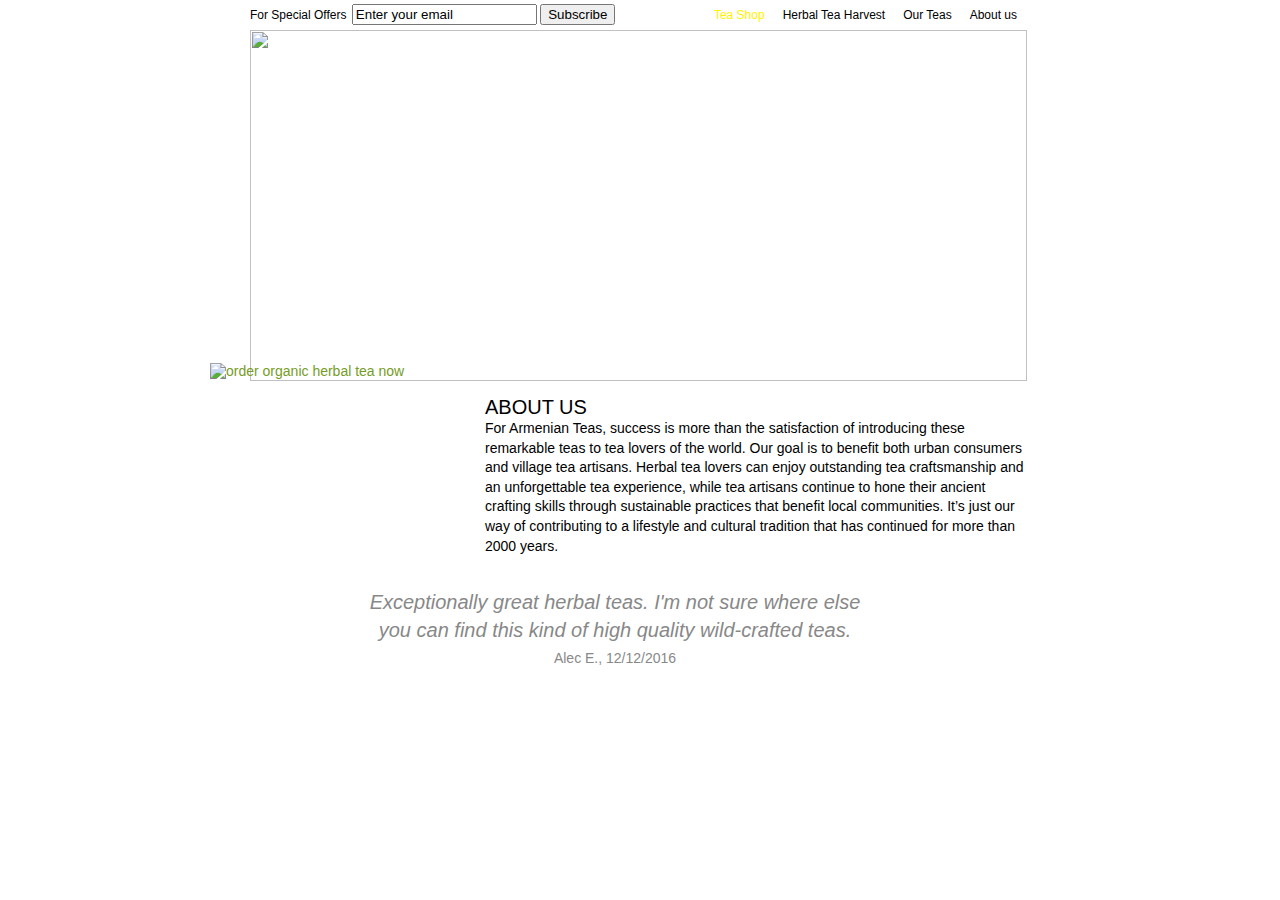
==== commit 6e7e6436: "fix link, update logo" ====
--- a/about/index.html
+++ b/about/index.html
@@ -67,9 +67,7 @@
         <div
           id="badge"
           class="header-content"
-          style="
-            background-image: url(https://lh4.ggpht.com/acpE-favNpQ9Wx-qEDUfNtiK0IPrff-dZ_IC55udfGMh6ppRsUVGXkLBa8xoMVf7PgGvOE-Pfb-JTISu=s185-c);
-          "
+          style="background-image: url(https://lh4.ggpht.com/acpE-favNpQ9Wx-qEDUfNtiK0IPrff-dZ_IC55udfGMh6ppRsUVGXkLBa8xoMVf7PgGvOE-Pfb-JTISu=s185-c);"
         ></div>
       </div>
 
@@ -77,7 +75,7 @@
         <div id="content-text">
           <div id="content-wrapper" class="drop-shadow lifted">
             <div class="order-now sidebar">
-              <a href="/tea-shop/"
+              <a href="/shop/"
                 ><img
                   alt="order organic herbal tea now"
                   height="177"
--- a/css/styles-10.css
+++ b/css/styles-10.css
@@ -157,10 +157,15 @@
 }
 #logo a:link, #logo a:visited {
     text-indent: -99999em;
-    background: url(https://storage.googleapis.com/static.authentic-teas.com/img/Authentic-Teas-logo-trans.png) top left no-repeat;
+    background: url(https://storage.googleapis.com/static.authentic-teas.com/img/armenian-teas-logo.png) top left no-repeat;
+    background-size: contain;
+    width: 275px;
+    height: 158px;
+    display: block;
+}
+#shop #logo a:link, 
+#shop #logo a:visited {
     width: 158px;
-    height: 158px;
-    display: block;
 }
 body.home #container {
     min-height: 150px;
@@ -178,7 +183,7 @@
     position: absolute;
     top: 287px;
     left: 72px;
-    background: url(https://storage.googleapis.com/static.authentic-teas.com/img/authentic-people-authentic-teas-trans.png) top left no-repeat;
+    background: url(https://storage.googleapis.com/static.authentic-teas.com/img/armenian-teas-logo.png) top left no-repeat;
 }
 #home-header-tagline1 {
     text-indent: -99999em;
@@ -665,6 +670,7 @@
     #shop #logo {
         left: 10px;
         top: 5px;
+
     }
     
     #shop #logo a:link, #shop #logo a:visited {
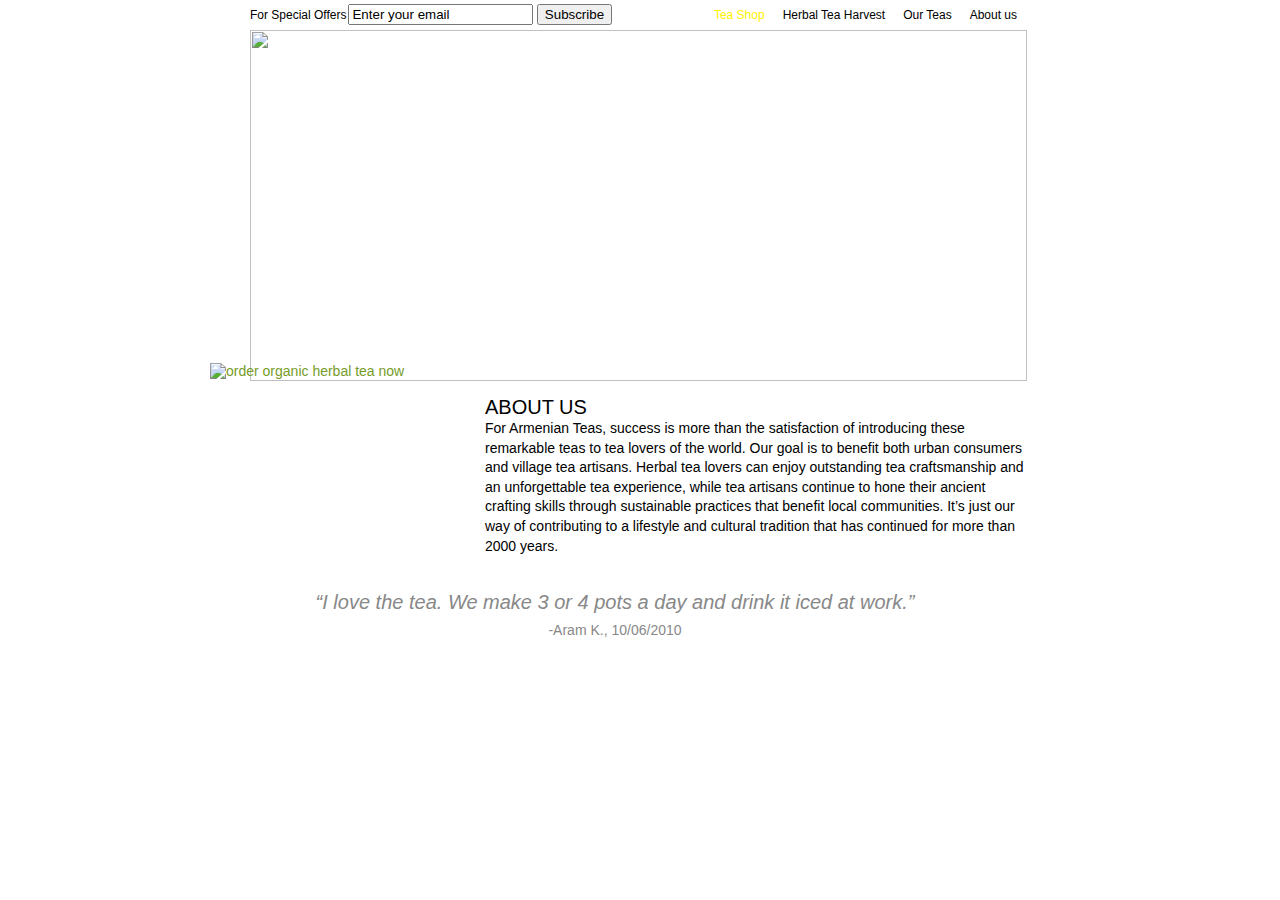
==== commit f3f24782: "add subscribe, update image, fix stuff" ====
--- a/about/index.html
+++ b/about/index.html
@@ -79,7 +79,7 @@
                 ><img
                   alt="order organic herbal tea now"
                   height="177"
-                  src="https://storage.googleapis.com/clients.adam8.com/www.authentic-teas.com/img/order-now-trans.png"
+                  src="https://storage.googleapis.com/static.authentic-teas.com/img/armenian-teas-order-now-trans.png"
                   width="264" /></a>
             </div>
             <h2>ABOUT US</h2>
@@ -150,8 +150,7 @@
                 We drink this every night - it&#39;s such a delight after
                 dinner. It&#39;s &quot;real Armenian mint tea&quot; unlike the
                 ones that refer to themselves as such but aren&#39;t really from
-                Armenia nor as good as this tea.
-              </p>
+                Armenia nor as good as this tea.</p>
             </div>
             <div class="quote-attribution">Tamar P.</div>
           </div>
--- a/css/styles-10.css
+++ b/css/styles-10.css
@@ -64,7 +64,11 @@
     margin-left: 2px;
 }
 
-#subForm_fr {
+#subForm {
+    display: flex;
+}
+
+/* #subForm_fr {
     display: none;
 }
 body.i18n_fr #subForm {
@@ -72,7 +76,7 @@
 }
 body.i18n_fr #subForm_fr {
     display: block;
-}
+} */
 
 
 #social-fb-like {
@@ -163,9 +167,15 @@
     height: 158px;
     display: block;
 }
+#shop #logo,
 #shop #logo a:link, 
 #shop #logo a:visited {
     width: 158px;
+}
+body.tea-harvest #logo,
+body.tea-harvest #logo a:link,
+body.tea-harvest #logo a:visited {
+    width: 190px
 }
 body.home #container {
     min-height: 150px;
@@ -370,10 +380,10 @@
 
 
 #footer {
-    height: 78px;
+    /* height: 78px; */
     clear: both;
 }
-div#footer {
+/* div#footer {
     position: relative;
     text-indent: -99999em;
     display: block;
@@ -381,6 +391,25 @@
     left: -25px;
     height: 78px;
     background: url(https://storage.googleapis.com/static.authentic-teas.com/img/footer-trans7.png) top left no-repeat;  
+} */
+#footer-container {
+    display: flex;
+    justify-content: space-between
+}
+.footer-title {
+    font-weight: bold;
+    text-transform: uppercase;
+    font-size: 16px;
+}
+.footer-address {
+    font-size: 11px;
+}
+.footer-certificate {
+    width: 100px;
+    height: 75px;
+    background: url(https://storage.googleapis.com/static.authentic-teas.com/img/footer-trans7.png) bottom right no-repeat;
+    position: absolute;
+    right: -40px;
 }
 .holla {
     position: absolute;
@@ -434,7 +463,6 @@
 div#products {
     height: 100%;
     position: absolute;
-    z-index: 15;
     left: 267px;
 }
 .tea-shop-item, .shop-item {
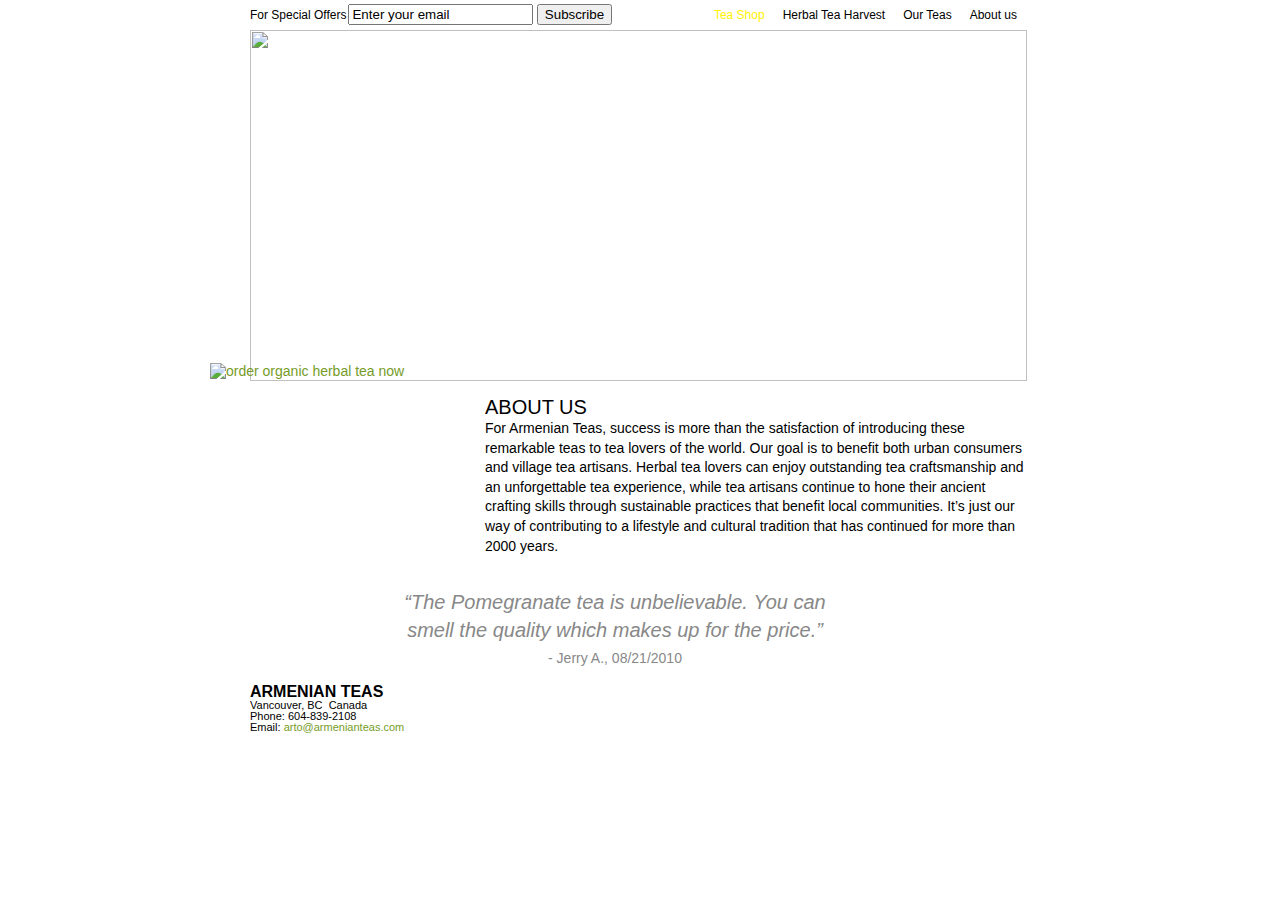
==== commit 8ade6f41: "fix contact info" ====
--- a/about/index.html
+++ b/about/index.html
@@ -239,7 +239,15 @@
       </div>
 
       <div id="footer">
-        <div id="footer-container"></div>
+        <div id="footer-container">
+          <div class="footer-address">
+            <div class="footer-title">Armenian Teas</div>
+            <div>Vancouver, BC &nbsp;Canada</div>
+            <div>Phone: 604-839-2108</div>
+            <div>Email: <a href="mailto:arto@armenianteas.com">arto@armenianteas.com</a></div>
+          </div>
+          <div class="footer-certificate"></div>
+        </div>
       </div>
     </div>
 
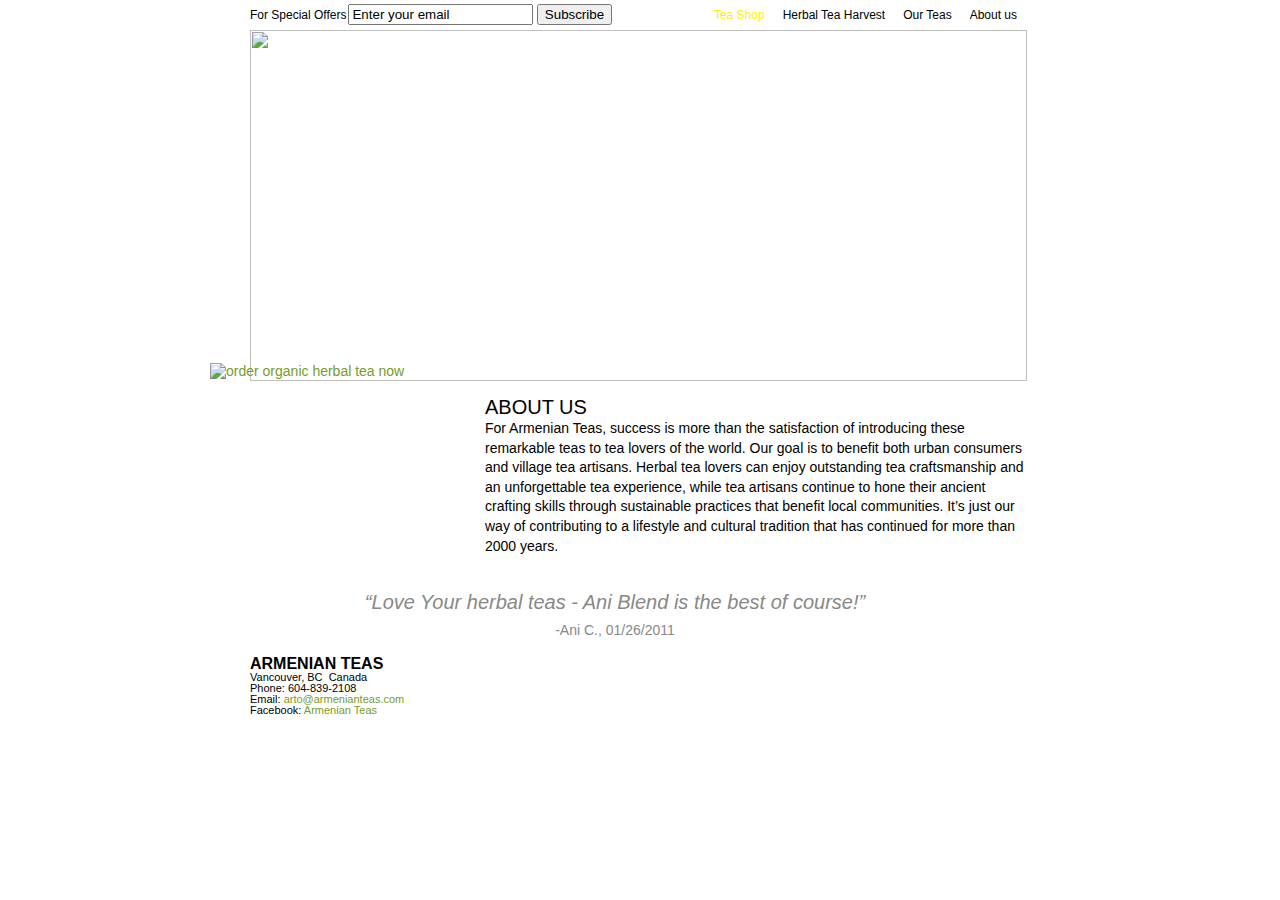
==== commit e7ef7da7: "show footer on mobile, add fb link" ====
--- a/about/index.html
+++ b/about/index.html
@@ -245,6 +245,7 @@
             <div>Vancouver, BC &nbsp;Canada</div>
             <div>Phone: 604-839-2108</div>
             <div>Email: <a href="mailto:arto@armenianteas.com">arto@armenianteas.com</a></div>
+            <div>Facebook: <a href="https://www.facebook.com/profile.php?id=61565358322748&mibextid=LQQJ4d">Armenian Teas</a></div>
           </div>
           <div class="footer-certificate"></div>
         </div>
--- a/css/styles-10.css
+++ b/css/styles-10.css
@@ -488,8 +488,6 @@
     text-indent: 0;
     max-width: 260px;
 }
-
-
 .shop.title {
     margin-top: 5px;
     padding-top: 5px;
@@ -595,8 +593,8 @@
 .shop-item div.shop-product-image {
     position: absolute;
     z-index: 1;
-    width: 205px;
-    top: 0;
+    width: 175px;
+    top: -20px;
     left: -20px;
     margin: 0;
 }
@@ -669,24 +667,23 @@
     #handpicked, #badge,
     #subscribe,
     #home-header-tagline1,
-    #home-header-tagline2,
-    #footer {
+    #home-header-tagline2 {
         display: none!important;
     }
     
     #home-header-tagline-mobile {
       position: absolute;
-      background: transparent url(https://storage.googleapis.com/static.authentic-teas.com/img/home-header-mobile-pure-armenian.png) no-repeat center center;
+      background: transparent url(https://storage.googleapis.com/static.authentic-teas.com/img/armenian-teas-mobile.png) no-repeat center center;
       background-size: contain;
-      width: 94%;
-      left: 3%;
-      bottom: 4%;
+      width: 100%;
+      left: 0;
+      bottom: 0;
       z-index: 10;
-      top: 80%;
+      top: 65%;
     }
     
     #logo a:link, #logo a:visited {
-        width: 100px;
+        /* width: 100px; */
         height: 100px;
         background-size: contain;
     }
@@ -698,8 +695,9 @@
     #shop #logo {
         left: 10px;
         top: 5px;
-
-    }
+    }
+    
+    #logo {display: none;}
     
     #shop #logo a:link, #shop #logo a:visited {
       width: 40px;
@@ -767,8 +765,13 @@
         width: 100%!important;
         max-width: 100%!important;
         height: auto!important;
-        top: 30px;
-    }
+        top: 0;
+    }
+
+    body.thanks .pic-header {
+        position: relative;
+    }
+
     ul#nav {
         padding: 0;
         margin: 0;
@@ -926,28 +929,33 @@
       margin: 0 auto;
     }
 
-
-
-}
-
-
-
-
-@media only screen and (max-width: 400px) {
+    #footer {
+        padding: 10px;
+    }
+
+    .footer-address > div {
+        margin-bottom: 10px;
+    }
+}
+
+
+
+
+@media only screen and (max-width: 500px) {
+    #logo {
+        display: none;
+    }
     ul#nav {
         padding:0;
         margin: 0;
-        font-size: 11px;
+        font-size: 12px;
+        display: flex;
+        justify-content: space-around;
     }
     #nav li a {
         padding-left: 5px;
         padding-right: 5px;
     }
-    
-    #shop .nav-tea-shop {
-      display: none;
-    }
-
 }
 
 a:link,
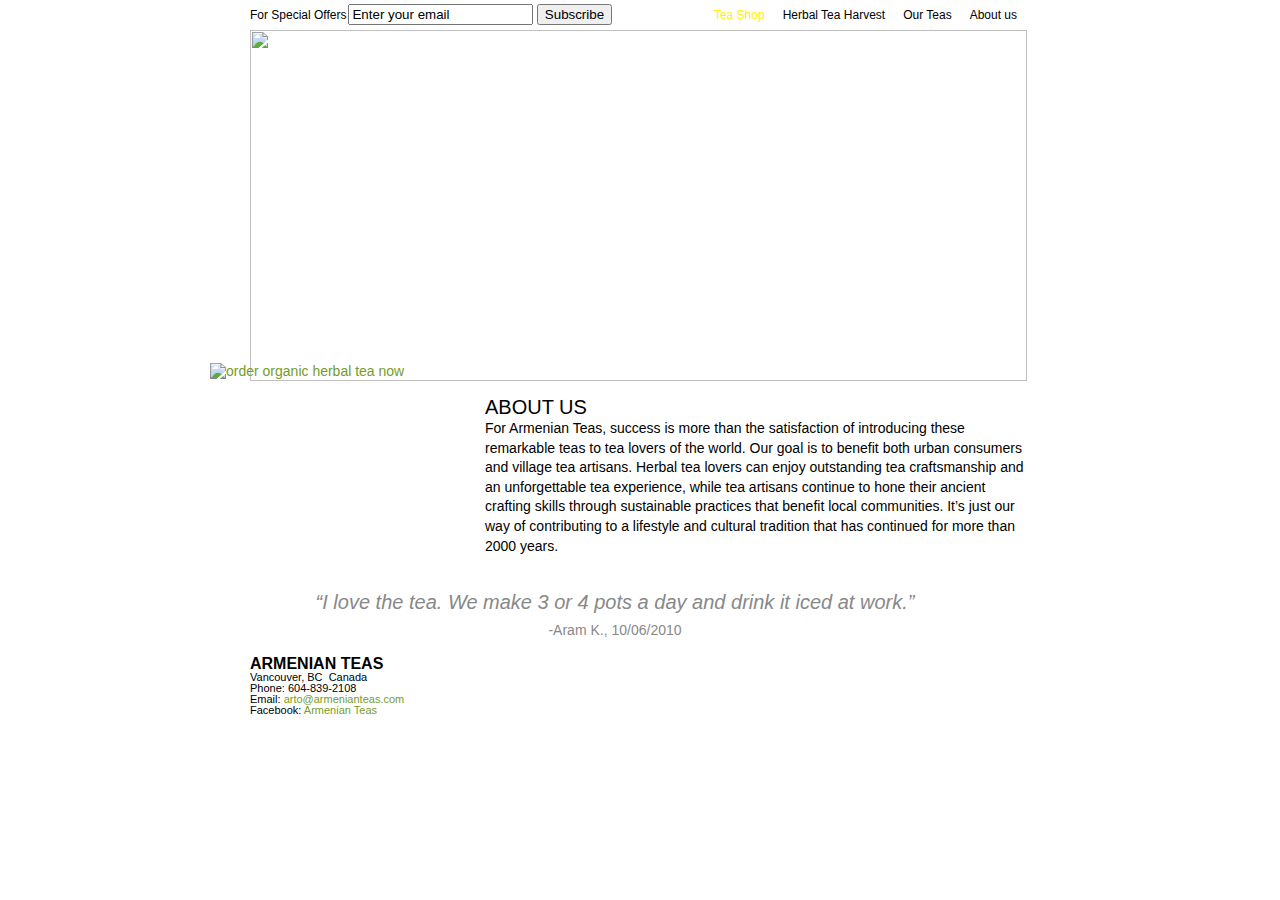
==== commit 72729f77: "add lang attribute to html, more mobile css tweaks" ====
--- a/about/index.html
+++ b/about/index.html
@@ -1,5 +1,5 @@
 <!DOCTYPE html>
-<html>
+<html lang="en">
   <head>
     <meta http-equiv="Content-Type" content="text/html; charset=UTF-8" />
     <meta name="viewport" content="width=device-width, initial-scale=1.0" />
--- a/css/styles-10.css
+++ b/css/styles-10.css
@@ -929,13 +929,20 @@
       margin: 0 auto;
     }
 
-    #footer {
-        padding: 10px;
+    .footer-address {
+        font-size: 12px;
+        margin: 20px 0;
     }
 
     .footer-address > div {
-        margin-bottom: 10px;
-    }
+        margin: 0 0 10px 10px;
+    }
+
+    .footer-certificate {
+        margin-top: 15px;
+        right: 0;
+    }
+
 }
 
 
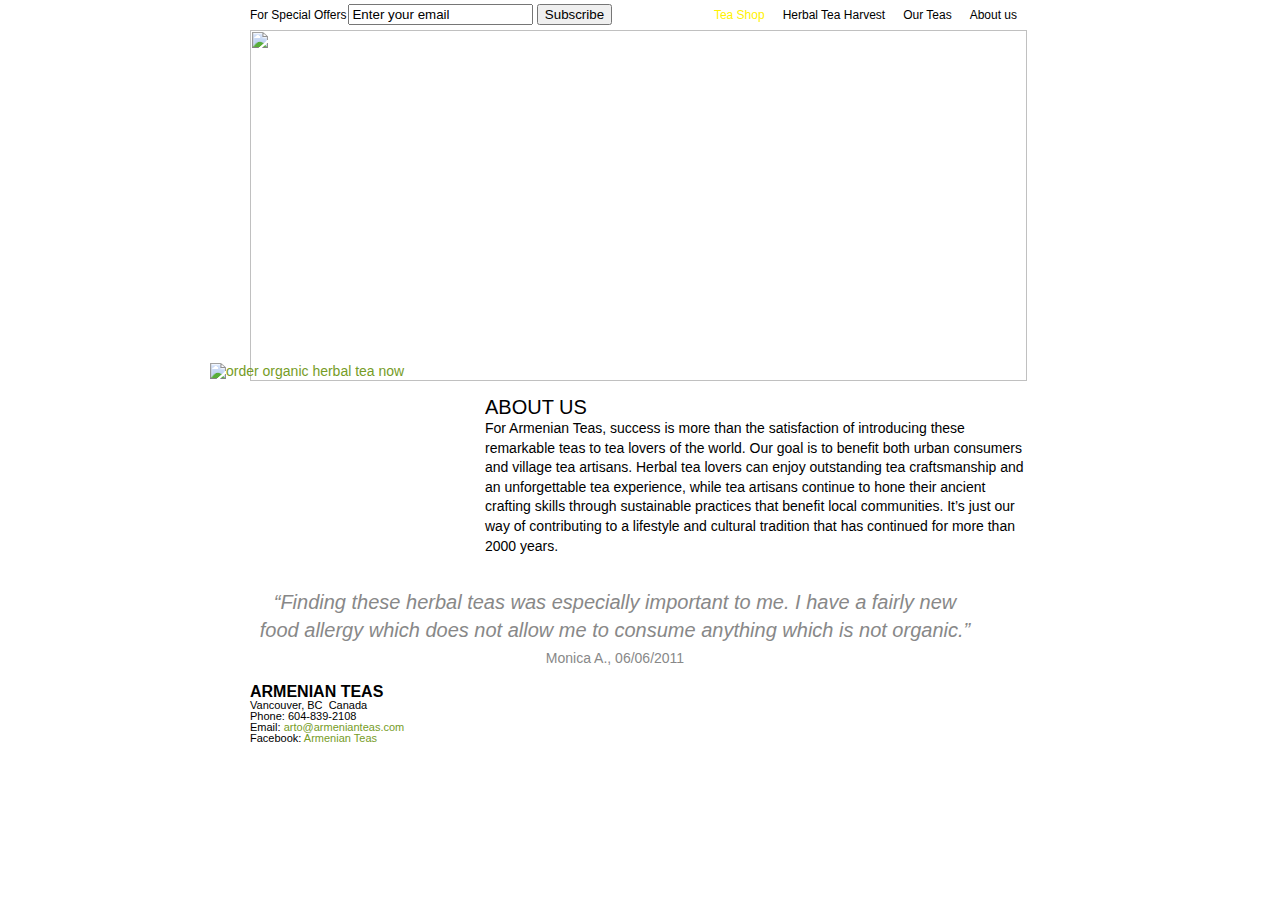
==== commit b2de8f93: "update favicon and charset" ====
--- a/about/index.html
+++ b/about/index.html
@@ -1,10 +1,10 @@
 <!DOCTYPE html>
 <html lang="en">
   <head>
-    <meta http-equiv="Content-Type" content="text/html; charset=UTF-8" />
+    <meta charset="utf-8">
     <meta name="viewport" content="width=device-width, initial-scale=1.0" />
 
-    <link href="https://commondatastorage.googleapis.com/static.adam8.com/clients/www.authentic-teas.com/favicon.ico" rel="shortcut icon" />
+    <link rel="icon" type="image/png" href="https://storage.googleapis.com/static.authentic-teas.com/img/favicon.png"/>
 
     <link href="/css/styles-basic-46.css" rel="stylesheet" type="text/css" />
     <link href="/css/styles-10.css" rel="stylesheet" type="text/css" />
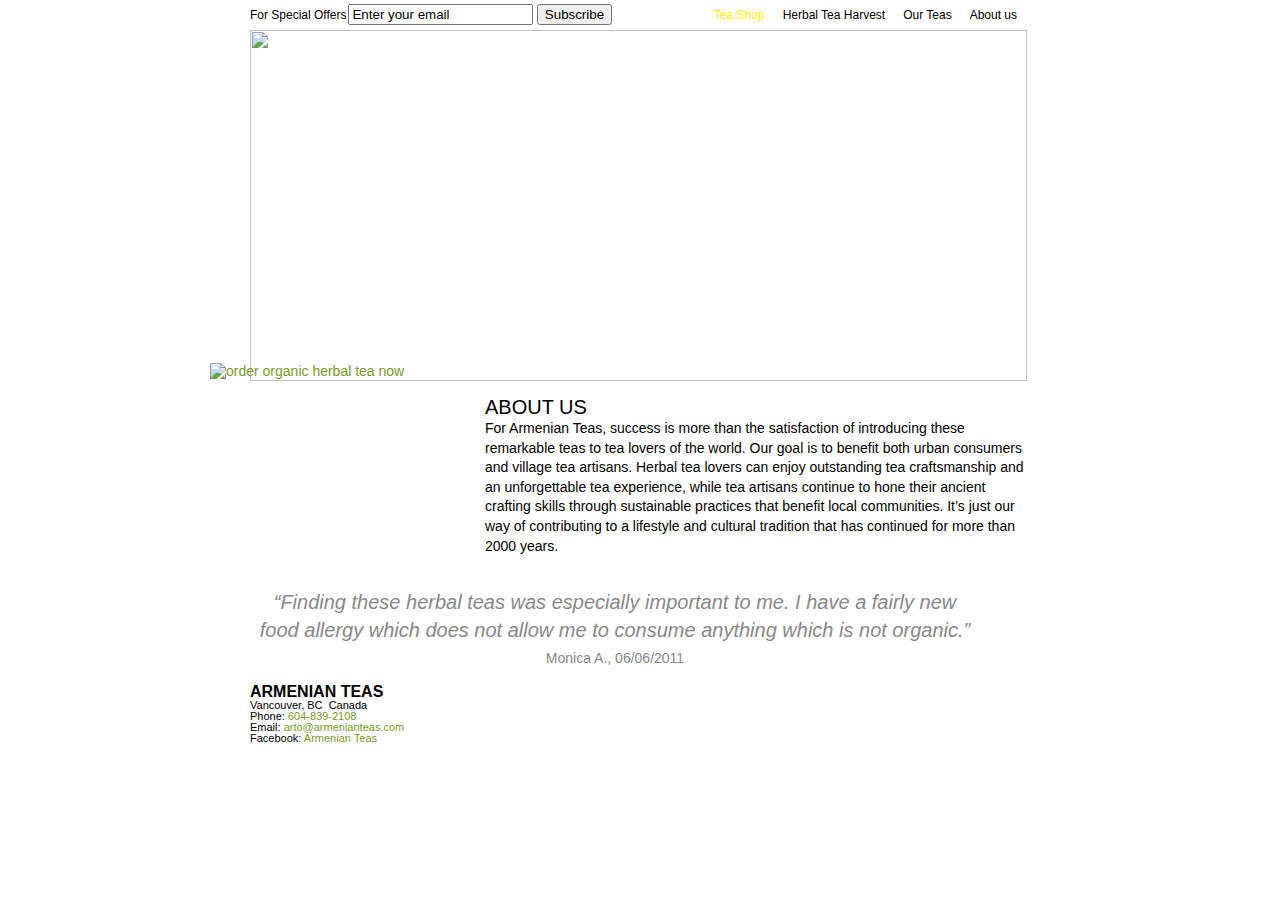
==== commit 629c37fb: "add anchor link to phone number" ====
--- a/about/index.html
+++ b/about/index.html
@@ -243,7 +243,7 @@
           <div class="footer-address">
             <div class="footer-title">Armenian Teas</div>
             <div>Vancouver, BC &nbsp;Canada</div>
-            <div>Phone: 604-839-2108</div>
+            <div>Phone: <a href="tel:16048392108">604-839-2108</a></div>
             <div>Email: <a href="mailto:arto@armenianteas.com">arto@armenianteas.com</a></div>
             <div>Facebook: <a href="https://www.facebook.com/profile.php?id=61565358322748&mibextid=LQQJ4d">Armenian Teas</a></div>
           </div>
